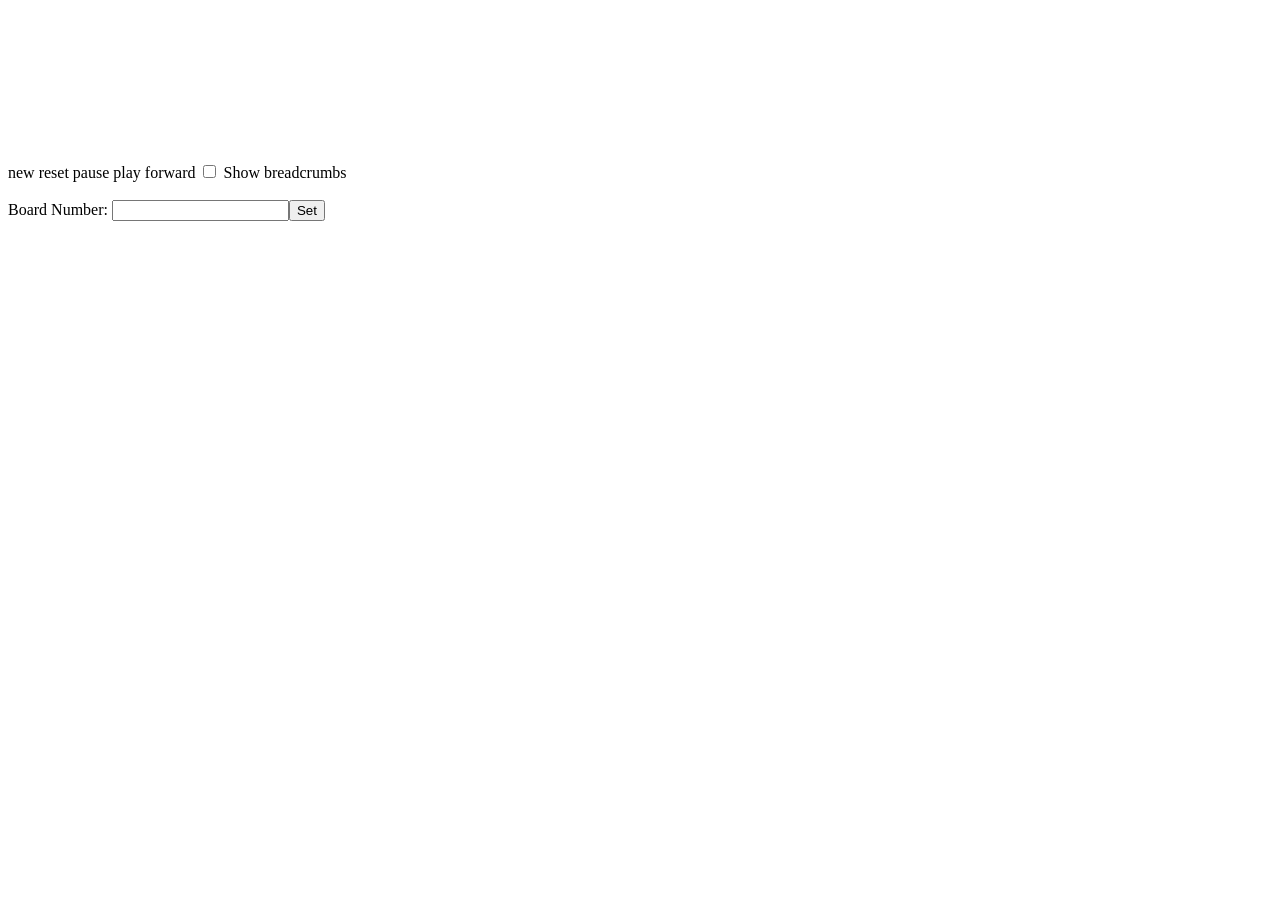
==== Index.html @ 6512c845 "Rename game.html to index.html" ====
<!DOCTYPE html>
<html>
<head>
    <link rel="stylesheet" type="text/css" href="assets/css/drawgame.css"/>
    <meta charset='UTF-8'>
    <script src="assets/js/seedrandom.js"></script>
    <script src="assets/js/board.js"></script>
    <script src="assets/js/grid.js"></script>
    <script src="mybot.js"></script>
    <script src="assets/js/simplebot.js"></script>
    <script src="assets/js/player.js"></script>
    <script src="assets/js/jquery.min.js"></script>
</head>
<body onload="GamePlay.init()">
    <canvas id="grid"></canvas>
    <canvas id="game_view"></canvas>
    <div id="buttons">
        <span class="newgame button">new</span>
        <span class="reset button">reset</span>
        <span class="pause button">pause</span>
        <span class="play button">play</span>
        <span class="forward button">forward</span>
        <span class=""><label><input type="checkbox" id="check_breadcrumbs"/> Show breadcrumbs</label></span>
        <br><br>
        <label>Board Number: </label><input type="text" id="board_number"/><button id="set_board">Set</button>
        <br>
        <span id="select_largeboard" style="display:none;">
            <label>Board Size Range: </label>
            <select id="largeboard_dim">
                <option value="5;15">Small (5-15)</option>
                <option value="10;20">Medium (10-20)</option>
                <option value="15;40">Large (15-40)</option>
            </select>
        </span>
    </div>
</body>
</html>
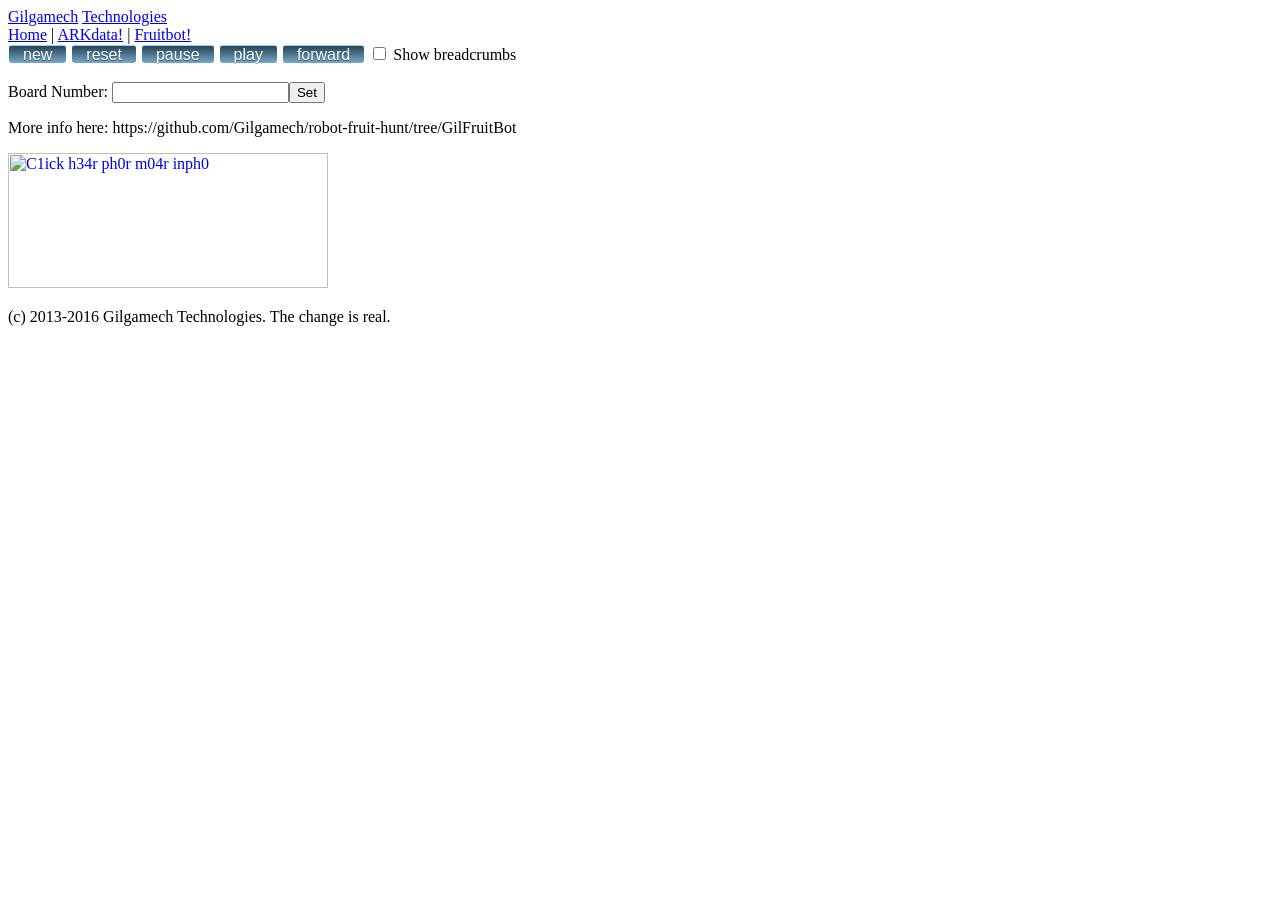
==== commit 51f5df4e: "Branded the index page." ====
--- a/Index.html
+++ b/Index.html
@@ -1,6 +1,11 @@
-<!DOCTYPE html>
-<html>
+<!DOCTYPE html PUBLIC "-//W3C//DTD XHTML 1.0 Strict//EN"  "http://www.w3.org/TR/xhtml1/DTD/xhtml1-strict.dtd">
+<html xmlns="http://www.w3.org/1999/xhtml">
 <head>
+<meta http-equiv="Content-Type" content="text/html; charset=UTF-8"/> 
+<title>Gilgamech Technologies</title>
+<link rel='shortcut icon' href='//gilgamech.com/favicon.ico' type='image/x-icon'/ >
+<link rel="stylesheet" type="text/css" charset="utf-8" href="//gilgamech.com/gilgamech.css">
+
     <link rel="stylesheet" type="text/css" href="assets/css/drawgame.css"/>
     <meta charset='UTF-8'>
     <script src="assets/js/seedrandom.js"></script>
@@ -10,8 +15,24 @@
     <script src="assets/js/simplebot.js"></script>
     <script src="assets/js/player.js"></script>
     <script src="assets/js/jquery.min.js"></script>
+
 </head>
+
 <body onload="GamePlay.init()">
+<div class = "top">
+<a href="/">Gilgamech</a> <a href="/">Technologies</a>
+</div>
+<nav>
+    <a href="/">Home</a> |
+	<a href="/ARKData/index.html">ARKdata!</a> | 
+	<a href="/robot-fruit-hunt/Index.html">Fruitbot!</a> 
+	<!-- | 
+	<a href="minecraft.html">Minecraft!</a> | 
+    <a href="game.html">Game Page (under development)</a> | 
+	<a href="video.html">Video (under development)</a> |
+	<a href="clock.html">Concept clock (under development)</a> | -->
+</nav>
+<div class="content">
     <canvas id="grid"></canvas>
     <canvas id="game_view"></canvas>
     <div id="buttons">
@@ -33,5 +54,18 @@
             </select>
         </span>
     </div>
+<p>
+More info here: https://github.com/Gilgamech/robot-fruit-hunt/tree/GilFruitBot
+</p>
+</body>
+
+
+</div>
+<p class="banner">
+    <a href=http://www.duckduckgo.com><img src=http://gilgamech.neocities.org/haxorpc.jpg height=135 width=320 title="C1ick h34r ph0r m04r inph0" /></a>
+</p>
+
+<p class="copyright">(c) 2013-2016 Gilgamech Technologies. The change is real.</p>
+
 </body>
 </html>
--- a/assets/css/drawgame.css
+++ b/assets/css/drawgame.css
@@ -0,0 +1,35 @@
+.button {
+   border-top: 1px solid #96d1f8;
+   background: #77a7c7;
+   background: -webkit-gradient(linear, left top, left bottom, from(#254459), to(#77a7c7));
+   background: -webkit-linear-gradient(top, #254459, #77a7c7);
+   background: -moz-linear-gradient(top, #254459, #77a7c7);
+   background: -ms-linear-gradient(top, #254459, #77a7c7);
+   background: -o-linear-gradient(top, #254459, #77a7c7);
+   padding: 0px 14px 0px 14px;
+   margin: 1px;
+   -webkit-border-radius: 3px;
+   -moz-border-radius: 3px;
+   border-radius: 3px;
+   text-shadow: rgba(0,0,0,.4) 0 1px 0;
+   color: white;
+   font-size: 16px;
+   font-family: Helvetica, Arial, Sans-Serif;
+   text-decoration: none;
+   vertical-align: bottom;
+   }
+.button:hover {
+   border-top-color: #1e2757;
+   background: #1e2757;
+   color: #ffffff;
+   cursor: pointer;
+   }
+.button:active {
+   border-top-color: #1b435e;
+   background: #1b435e;
+   }
+canvas {
+   position:absolute;
+   left:0px;
+   top:66px;
+}
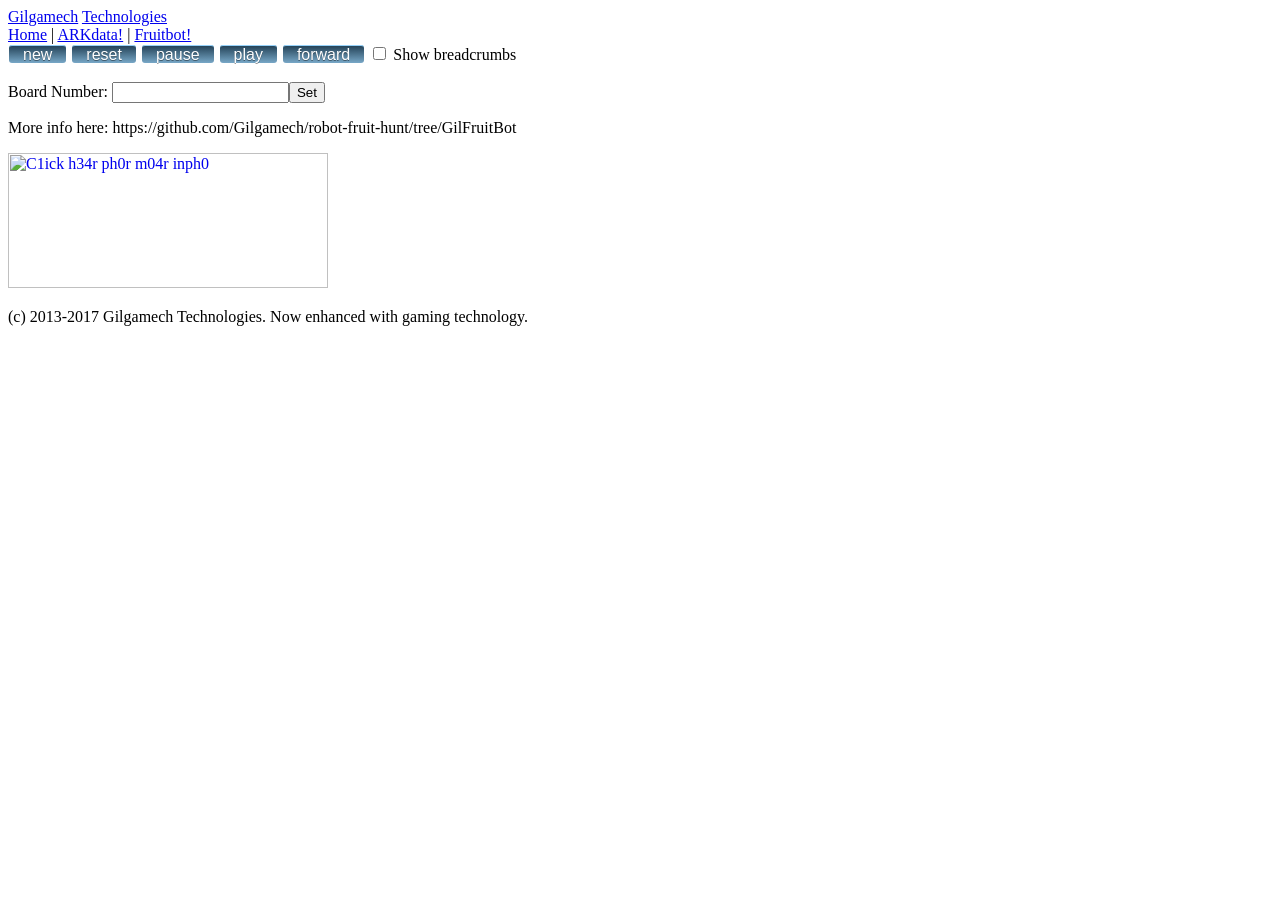
==== commit f2c91f66: "Update copyright." ====
--- a/Index.html
+++ b/Index.html
@@ -65,7 +65,6 @@
     <a href=http://www.duckduckgo.com><img src=http://gilgamech.neocities.org/haxorpc.jpg height=135 width=320 title="C1ick h34r ph0r m04r inph0" /></a>
 </p>
 
-<p class="copyright">(c) 2013-2016 Gilgamech Technologies. The change is real.</p>
-
+<p class="copyright">(c) 2013-2017 Gilgamech Technologies. Now enhanced with gaming technology.</p>
 </body>
 </html>
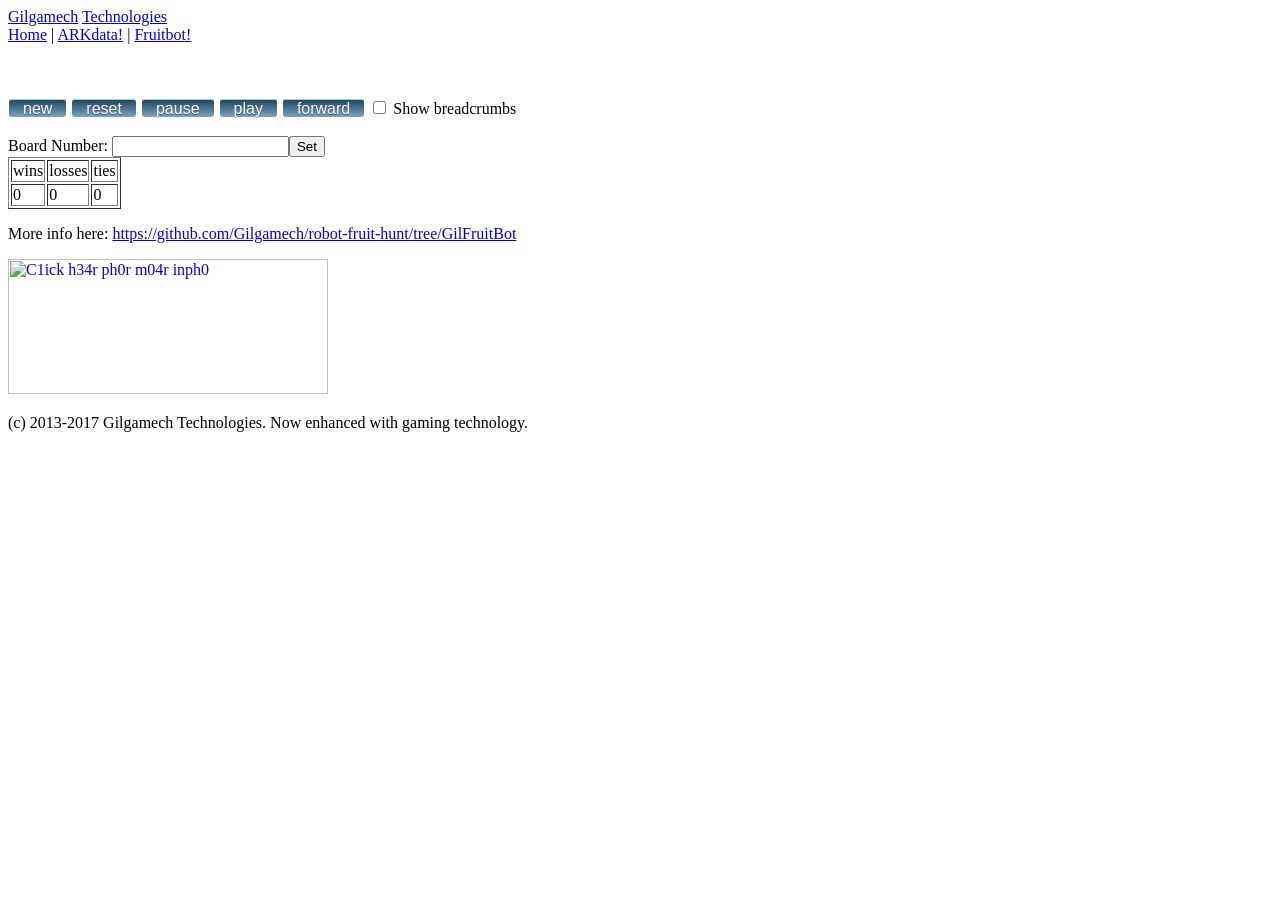
==== commit 89ad1df8: "Added a win/loss/tie table, and logic to support automatic updates, to keep track of my bot's progre" ====
--- a/Index.html
+++ b/Index.html
@@ -35,6 +35,9 @@
 <div class="content">
     <canvas id="grid"></canvas>
     <canvas id="game_view"></canvas>
+	<br>
+	<br>
+	<br>
     <div id="buttons">
         <span class="newgame button">new</span>
         <span class="reset button">reset</span>
@@ -54,13 +57,27 @@
             </select>
         </span>
     </div>
-<p>
-More info here: https://github.com/Gilgamech/robot-fruit-hunt/tree/GilFruitBot
+
+<div id="fruitbottext">
+	<table id="fruittable" border="1">
+		 <tr>
+			 <td>wins</td>
+			 <td>losses</td>
+			 <td>ties</td>
+		 </tr>
+		 <tr>
+			 <td id="wins">0</td>
+			 <td id="losses">0</td>
+			 <td id="ties">0</td>
+		 </tr>
+	 </table> 
+</div>
+ <p>
+More info here: <a href="https://github.com/Gilgamech/robot-fruit-hunt/tree/GilFruitBot">https://github.com/Gilgamech/robot-fruit-hunt/tree/GilFruitBot</a>
 </p>
 </body>
 
 
-</div>
 <p class="banner">
     <a href=http://www.duckduckgo.com><img src=http://gilgamech.neocities.org/haxorpc.jpg height=135 width=320 title="C1ick h34r ph0r m04r inph0" /></a>
 </p>
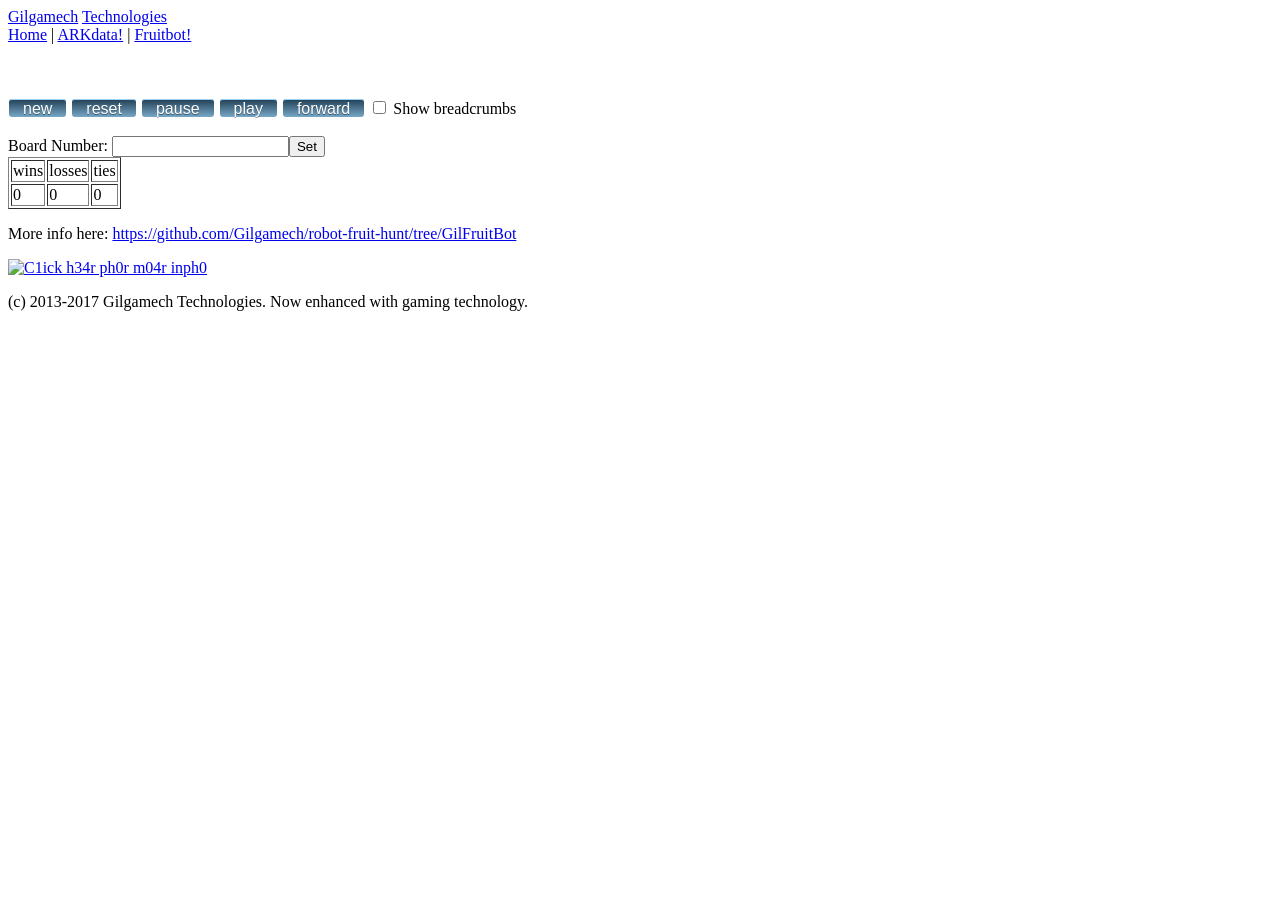
==== commit b6b96ca7: "Adding heatmap section to bot, and changing bottom banner to auto-rotate placeholder name." ====
--- a/Index.html
+++ b/Index.html
@@ -79,7 +79,7 @@
 
 
 <p class="banner">
-    <a href=http://www.duckduckgo.com><img src=http://gilgamech.neocities.org/haxorpc.jpg height=135 width=320 title="C1ick h34r ph0r m04r inph0" /></a>
+    <a href="https://www.duckduckgo.com"><img src="/ARKData/Images/BannerImage.gif" title="C1ick h34r ph0r m04r inph0" /></a>
 </p>
 
 <p class="copyright">(c) 2013-2017 Gilgamech Technologies. Now enhanced with gaming technology.</p>
